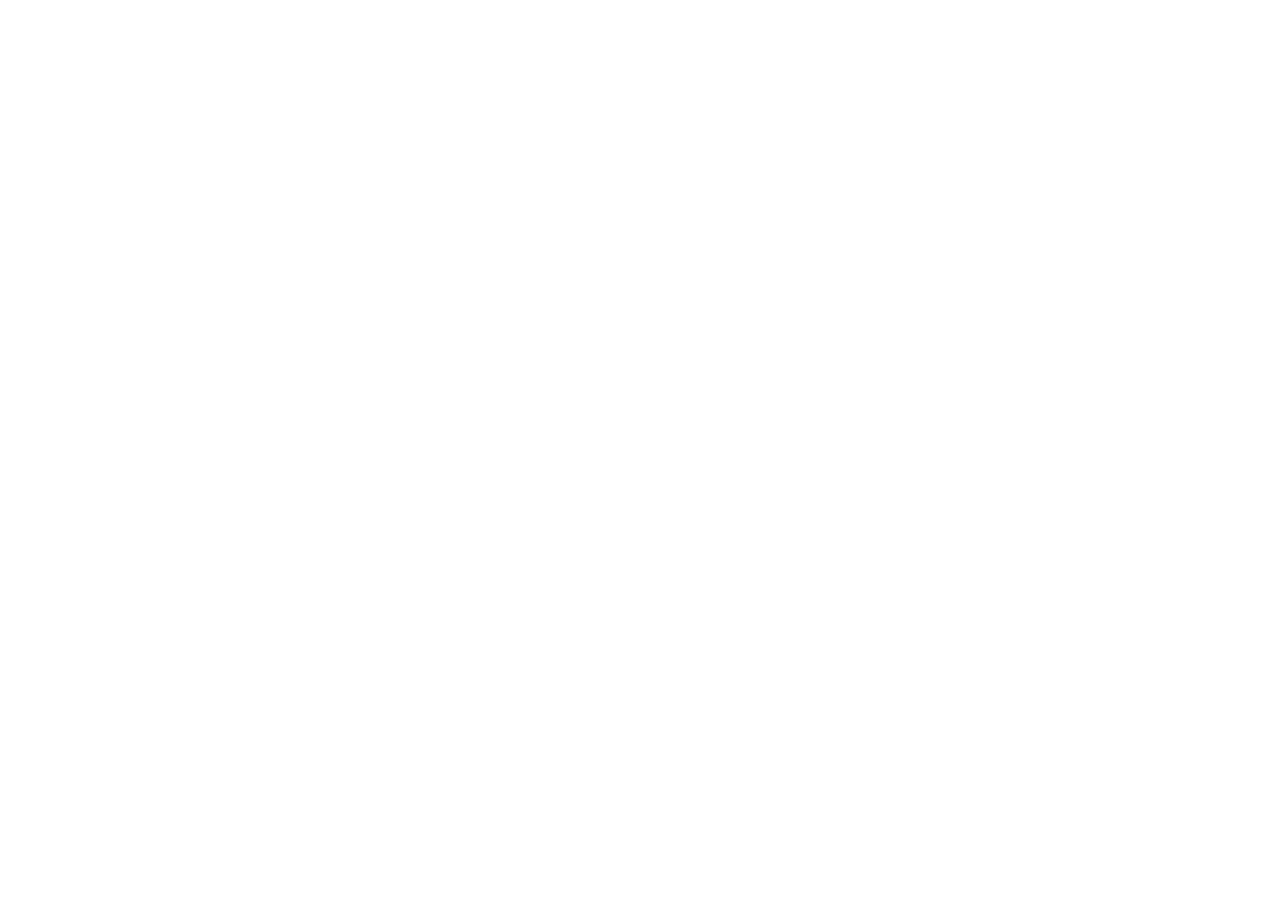
==== assignment_12-jul/index.html @ a3d46de8 "Add files via upload" ====
<!DOCTYPE html>
<html lang="en">
<head>
    <meta charset="UTF-8">
    <meta name="viewport" content="width=device-width, initial-scale=1.0">
    <title>Document</title>
</head>
<body>
    
</body>
</html>
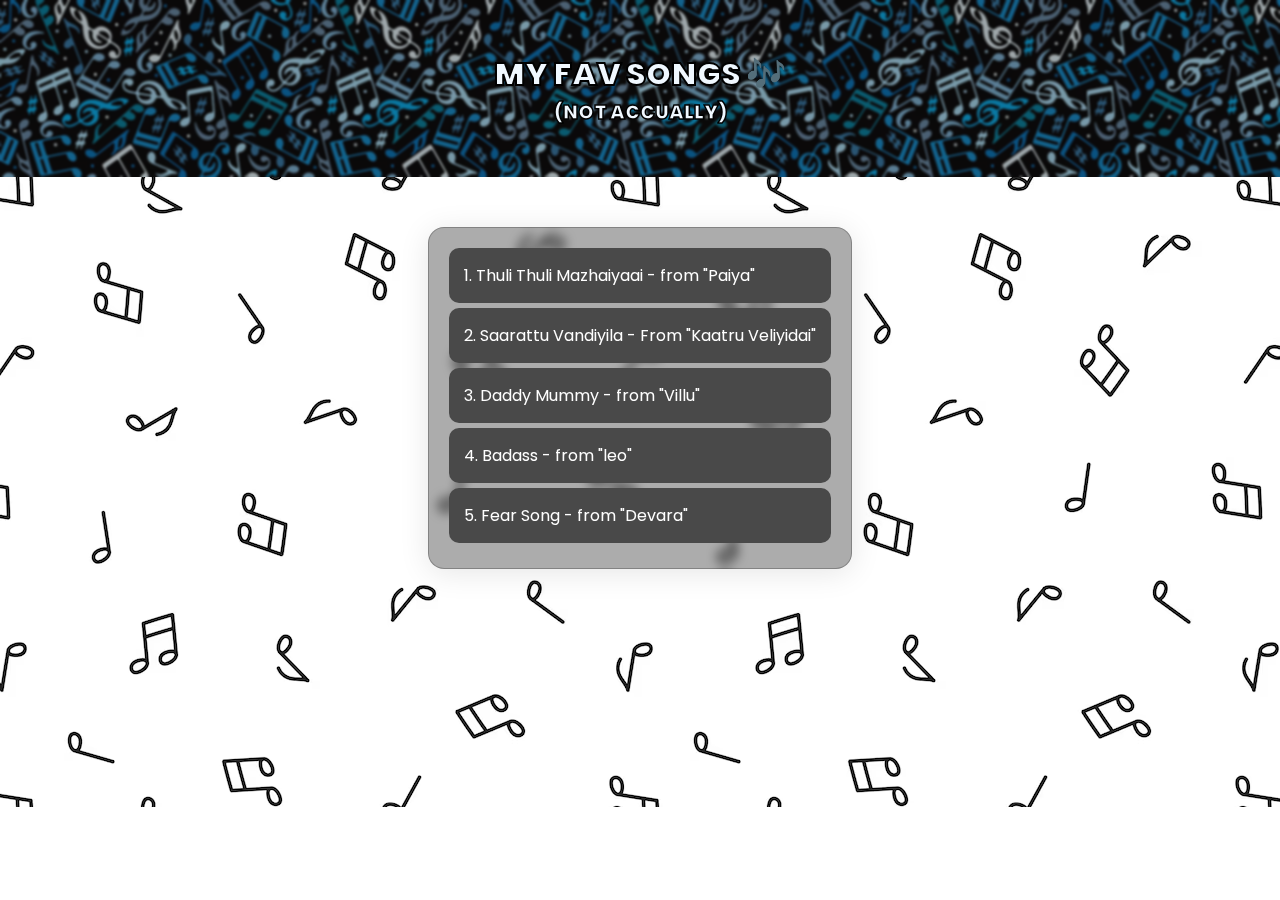
==== commit 72f9979f: "Add files via upload" ====
--- a/assignment_12-jul/index.html
+++ b/assignment_12-jul/index.html
@@ -1,11 +1,139 @@
 <!DOCTYPE html>
 <html lang="en">
+
 <head>
     <meta charset="UTF-8">
     <meta name="viewport" content="width=device-width, initial-scale=1.0">
-    <title>Document</title>
+    <title>Fav song</title>
+
+    <link rel="preconnect" href="https://fonts.googleapis.com">
+    <link rel="preconnect" href="https://fonts.gstatic.com" crossorigin>
+    <link
+        href="https://fonts.googleapis.com/css2?family=Poppins:ital,wght@0,100;0,200;0,300;0,400;0,500;0,600;0,700;0,800;0,900;1,100;1,200;1,300;1,400;1,500;1,600;1,700;1,800;1,900&display=swap"
+        rel="stylesheet">
+
+    <style>
+        * {
+            padding: 0%;
+            margin: 0%;
+        }
+
+        body {
+            font-family: 'Poppins';
+        }
+
+        .title-section {
+            width: 100%;
+        }
+
+        .title-container {
+            padding: 50px;
+            text-align: center;
+            font-size: 2rem;
+            text-transform: uppercase;
+            display: flex;
+            flex-direction: column;
+
+            background: rgba(24, 24, 24, 0.36);
+            backdrop-filter: blur(.9px);
+            -webkit-backdrop-filter: blur(.9px);
+
+            color: aliceblue;
+            font-weight: 900;
+            -webkit-text-stroke-width: 2px;
+            -webkit-text-stroke-color: #000000;
+        }
+
+        .title-bg {
+            background-image: url("asserts/music-bg.avif");
+            background-size: 300px;
+        }
+
+        .body-section{
+            background-image: url("asserts/bg-1.avif");
+            min-height: 70vh;
+
+            display: flex;
+            justify-content: center;
+
+        }
+
+        .black-glass {
+            background: rgba(24, 24, 24, 0.36);
+            border-radius: 16px;
+            box-shadow: 0 4px 30px rgba(0, 0, 0, 0.1);
+            backdrop-filter: blur(5.5px);
+            -webkit-backdrop-filter: blur(5.5px);
+            border: 1px solid rgba(24, 24, 24, 0.27);
+        }
+
+        .song-container{
+            margin-top: 50px;
+            padding: 20px;
+            height: fit-content;
+        }
+
+        .song{
+            background:rgb(73, 73, 73);
+            padding: 15px;
+            margin-bottom: 5px;
+            border-radius: 10px;
+        }
+
+        a{
+            color: white;
+            text-decoration: none;
+            transition: all 1s;
+        }
+
+        a:hover{
+            color: rgb(255, 196, 0);
+            transition: all 400ms;
+        }
+
+    </style>
 </head>
+
 <body>
-    
+    <section class="title-section">
+        <div class="title-bg">
+            <div class="title-container">
+                My Fav Songs 🎶
+                <span style="font-size: 1.2rem;-webkit-text-stroke-width: 1.5px;">
+                    (Not accually)
+                </span>
+            </div>
+        </div>
+    </section>
+
+    <section class="body-section">
+        <div class="song-container black-glass">
+            <div class="song">
+                <a href="song-1.html">
+                    1. Thuli Thuli Mazhaiyaai - from "Paiya"
+                </a>
+            </div>
+            <div class="song">
+                <a href="song-2.html">
+                    2. Saarattu Vandiyila - From "Kaatru Veliyidai"
+                </a>
+            </div>
+            <div class="song">
+                <a href="song-3.html">
+                    3. Daddy Mummy - from "Villu"
+                </a>
+            </div>
+            <div class="song">
+                <a href="song-4.html">
+                    4. Badass - from "leo"
+                </a>
+            </div>
+            <div class="song">
+                <a href="song-5.html">
+                    5. Fear Song - from "Devara"
+                </a>
+            </div>
+        </div>
+    </section>
 </body>
 </html>